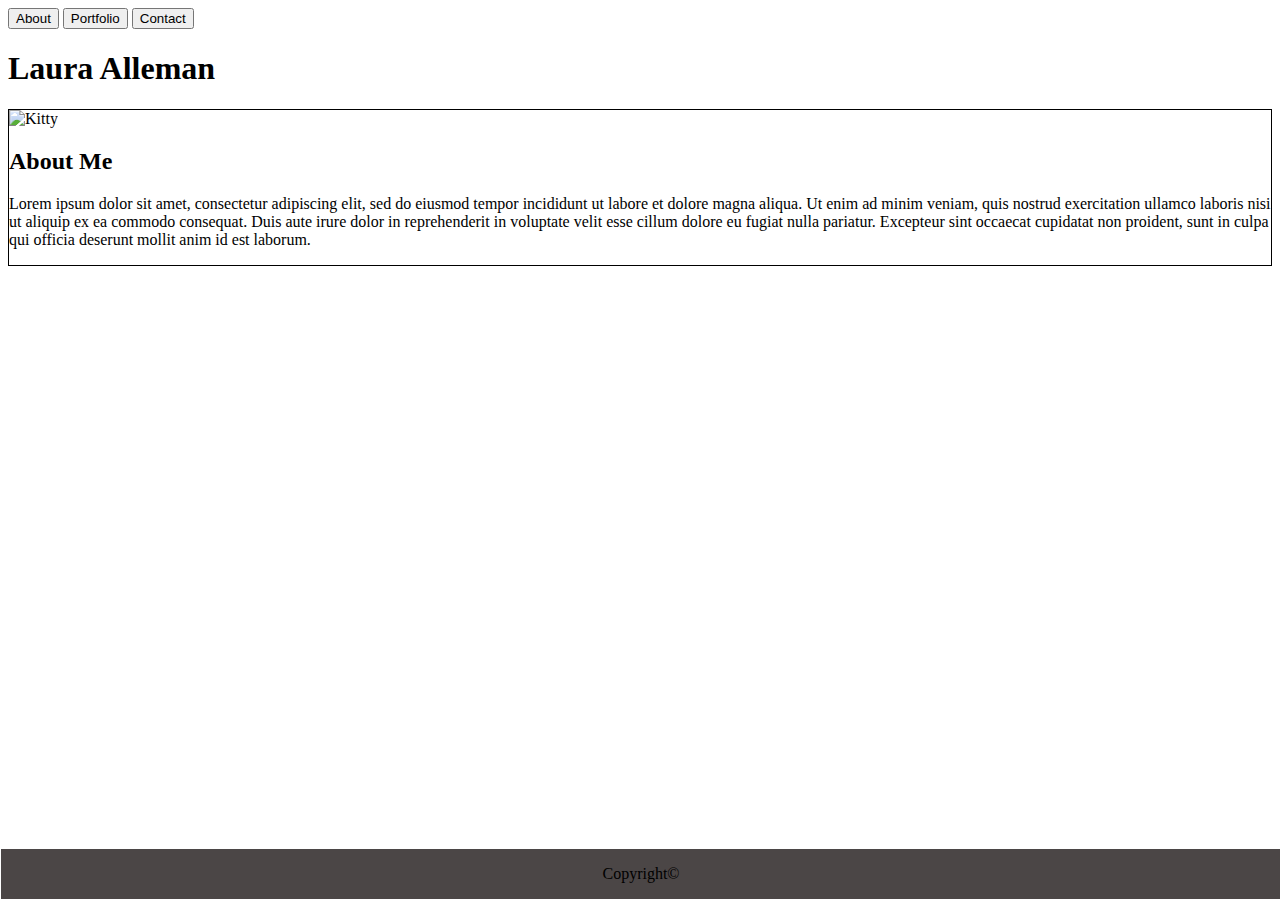
==== Index.html @ 64dae8a0 "added images to portfolio" ====
<!DOCTYPE html>
<html lang="en">
<head>
    <meta charset="UTF-8">
    <meta name="viewport" content="width=device-width, initial-scale=1.0">
    <meta http-equiv="X-UA-Compatible" content="ie=edge">
    <title>BasicPortfolio</title>
    <link rel="stylesheet" type="text/css" href="./assets/css/style.css"/>
    
    <style>
            .footer {
               position: fixed;
               left: 0;
               bottom: 0;
               width: 100%;
               background-color: rgb(75, 70, 70);
               color: rgb(255, 255, 255); 
               text-align: center;
            }
    </style>
    
</head>

<!-- the portfolio is supposed to point to the given portfolio not your portfolio in github -->
<!-- <input type="button" value="Portfolio" onclick="window.location.href='https://github.com/LauraFaye/Basic-Portfolio'"target="_blank" /> -->
    <input type="button" value="About" />
    <input type="button" value="Portfolio" /><link rel="portfolio.html" />
    <input type="button" value="Contact" /><link rel="contact.html" />

    <body>
        
    <h1>Laura Alleman</h1>

    <div>
        <img
    src="https://encrypted-tbn0.gstatic.com/images?q=tbn:ANd9GcQQ2ZXjgtwNSQbXfufMUOjeT_E15fZH8zapGd8pw6XvvqYZs1uvMg" 
    alt="Kitty"
        />
    
        <h2>About Me</h2>
            <p>
                Lorem ipsum dolor sit amet, consectetur adipiscing elit, sed do eiusmod tempor
                incididunt ut labore et dolore magna aliqua. Ut enim ad minim veniam, quis nostrud
                exercitation ullamco laboris nisi ut aliquip ex ea commodo consequat. Duis aute irure
                dolor in reprehenderit in voluptate velit esse cillum dolore eu fugiat nulla pariatur.
                Excepteur sint occaecat cupidatat non proident, sunt in culpa qui officia deserunt mollit
                anim id est laborum.
            </p>
            <!-- <div id="container" class="wrapper"> -->
             <!-- <div id="content" class="module"> -->
    </div>      
    
    <div class="footer">
        <p>
            Copyright&copy;
        </p>
    </div>

    </body>      
</html>
---- assets/css/style.css ----
body {
  background-color: white;
}
h1 {
  color: black;
}
p {
  color: black;
}

footer {
  position: fixed;
  bottom: 0px;
  width: 100%;
  background-color: #666666;
  border-top: 6px #4aaaa5 solid;
  left: 0;
  height: 50px;
  text-align: center;
  line-height: 50px;
  color: white;
}

div {
  border: 1px solid;
}
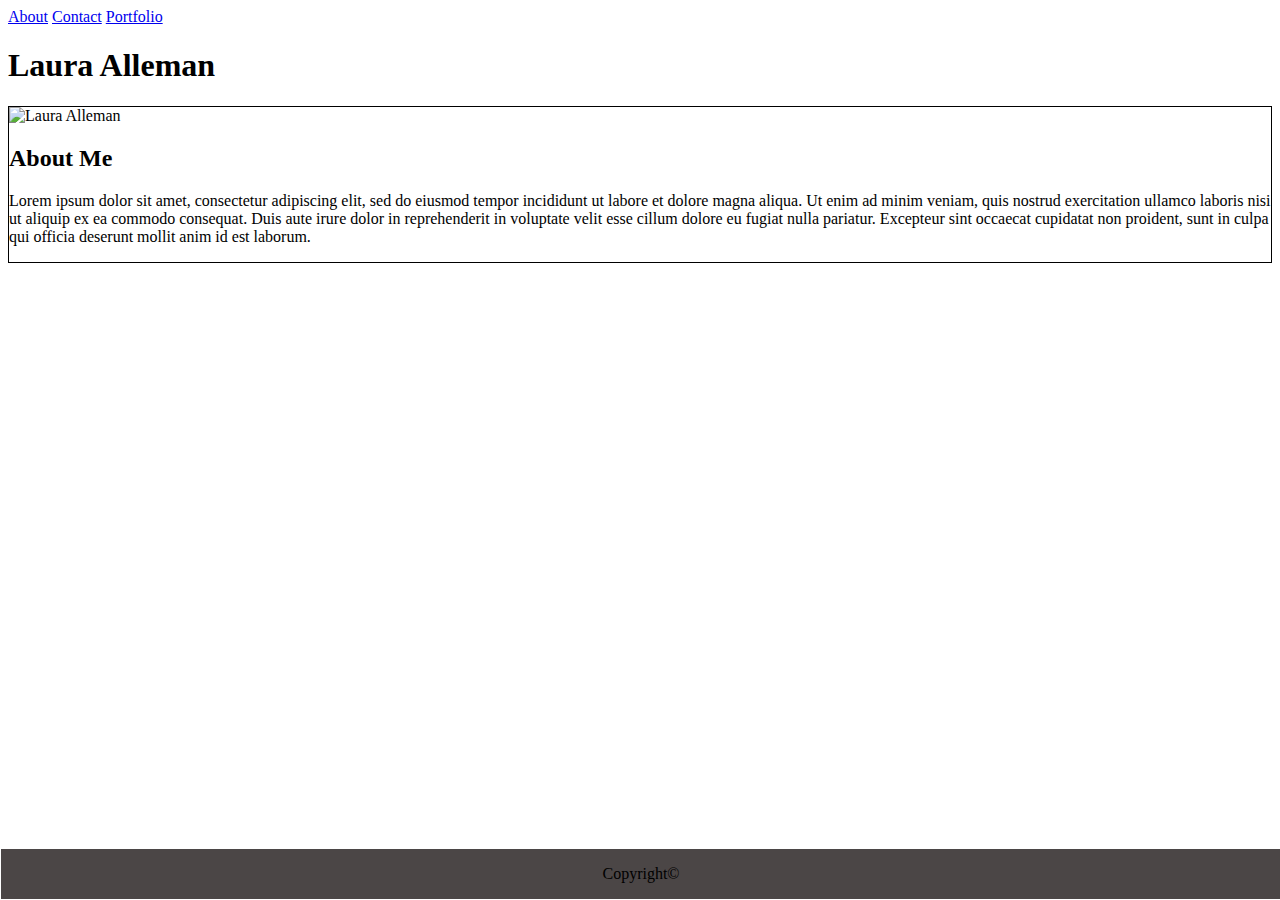
==== commit 9dc65186: "Add files via upload" ====
--- a/Index.html
+++ b/Index.html
@@ -1,60 +1,67 @@
-<!DOCTYPE html>
-<html lang="en">
-<head>
-    <meta charset="UTF-8">
-    <meta name="viewport" content="width=device-width, initial-scale=1.0">
-    <meta http-equiv="X-UA-Compatible" content="ie=edge">
-    <title>BasicPortfolio</title>
-    <link rel="stylesheet" type="text/css" href="./assets/css/style.css"/>
-    
-    <style>
-            .footer {
-               position: fixed;
-               left: 0;
-               bottom: 0;
-               width: 100%;
-               background-color: rgb(75, 70, 70);
-               color: rgb(255, 255, 255); 
-               text-align: center;
-            }
-    </style>
-    
-</head>
-
-<!-- the portfolio is supposed to point to the given portfolio not your portfolio in github -->
-<!-- <input type="button" value="Portfolio" onclick="window.location.href='https://github.com/LauraFaye/Basic-Portfolio'"target="_blank" /> -->
-    <input type="button" value="About" />
-    <input type="button" value="Portfolio" /><link rel="portfolio.html" />
-    <input type="button" value="Contact" /><link rel="contact.html" />
-
-    <body>
-        
-    <h1>Laura Alleman</h1>
-
-    <div>
-        <img
-    src="https://encrypted-tbn0.gstatic.com/images?q=tbn:ANd9GcQQ2ZXjgtwNSQbXfufMUOjeT_E15fZH8zapGd8pw6XvvqYZs1uvMg" 
-    alt="Kitty"
-        />
-    
-        <h2>About Me</h2>
-            <p>
-                Lorem ipsum dolor sit amet, consectetur adipiscing elit, sed do eiusmod tempor
-                incididunt ut labore et dolore magna aliqua. Ut enim ad minim veniam, quis nostrud
-                exercitation ullamco laboris nisi ut aliquip ex ea commodo consequat. Duis aute irure
-                dolor in reprehenderit in voluptate velit esse cillum dolore eu fugiat nulla pariatur.
-                Excepteur sint occaecat cupidatat non proident, sunt in culpa qui officia deserunt mollit
-                anim id est laborum.
-            </p>
-            <!-- <div id="container" class="wrapper"> -->
-             <!-- <div id="content" class="module"> -->
-    </div>      
-    
-    <div class="footer">
-        <p>
-            Copyright&copy;
-        </p>
-    </div>
-
-    </body>      
-</html>
+<!DOCTYPE html>
+<html lang="en">
+<head>
+    <meta charset="UTF-8">
+    <meta name="viewport" content="width=device-width, initial-scale=1.0">
+    <meta http-equiv="X-UA-Compatible" content="ie=edge">
+    <title>BasicPortfolio</title>
+    <link rel="stylesheet" type="text/css" href="./assets/css/style.css"/>
+    
+    <style>
+            .footer {
+               position: fixed;
+               left: 0;
+               bottom: 0;
+               width: 100%;
+               background-color: rgb(75, 70, 70);
+               color: rgb(255, 255, 255); 
+               text-align: center;
+            }
+    </style>
+    
+</head>
+
+<!-- the portfolio is supposed to point to the given portfolio not your portfolio in github -->
+<!-- <input type="button" value="Portfolio" onclick="window.location.href='https://github.com/LauraFaye/Basic-Portfolio'"target="_blank" /> -->
+    <!-- <input type="button" value="About" /> -->
+    <!-- <input type="button" value="Portfolio" /><link rel="portfolio.html" /> -->
+    <!-- <input type="button" value="Contact" /><link rel="contact.html" /> -->
+
+    
+    <body>
+        <!-- how do I put target="_blank" below to open them in a new tab -->
+            <a target="_blank" href="Index.html">About</a> 
+            <a target="_blank" href="contact.html">Contact</a> 
+            <a target="_blank" href="portfolio.html">Portfolio</a> 
+        
+        <h1>Laura Alleman</h1>
+        
+        <div>
+            <img
+            src=https://github.com/LauraFaye/Basic-Portfolio/blob/master/assets/images/P1010313.JPG?raw=true
+            height="150"
+            width="200"
+            alt="Laura Alleman"
+            />
+            
+            <h2>About Me</h2>
+            <p>
+                Lorem ipsum dolor sit amet, consectetur adipiscing elit, sed do eiusmod tempor
+                incididunt ut labore et dolore magna aliqua. Ut enim ad minim veniam, quis nostrud
+                exercitation ullamco laboris nisi ut aliquip ex ea commodo consequat. Duis aute irure
+                dolor in reprehenderit in voluptate velit esse cillum dolore eu fugiat nulla pariatur.
+                Excepteur sint occaecat cupidatat non proident, sunt in culpa qui officia deserunt mollit
+                anim id est laborum.
+            </p>
+            <!-- <div id="container" class="wrapper"> -->
+             <!-- <div id="content" class="module"> -->
+            </div>      
+    
+            <div class="footer">
+                <p id="Copyright">
+                    Copyright&copy;
+                </p>
+            </div>
+
+    </body>      
+</html>
